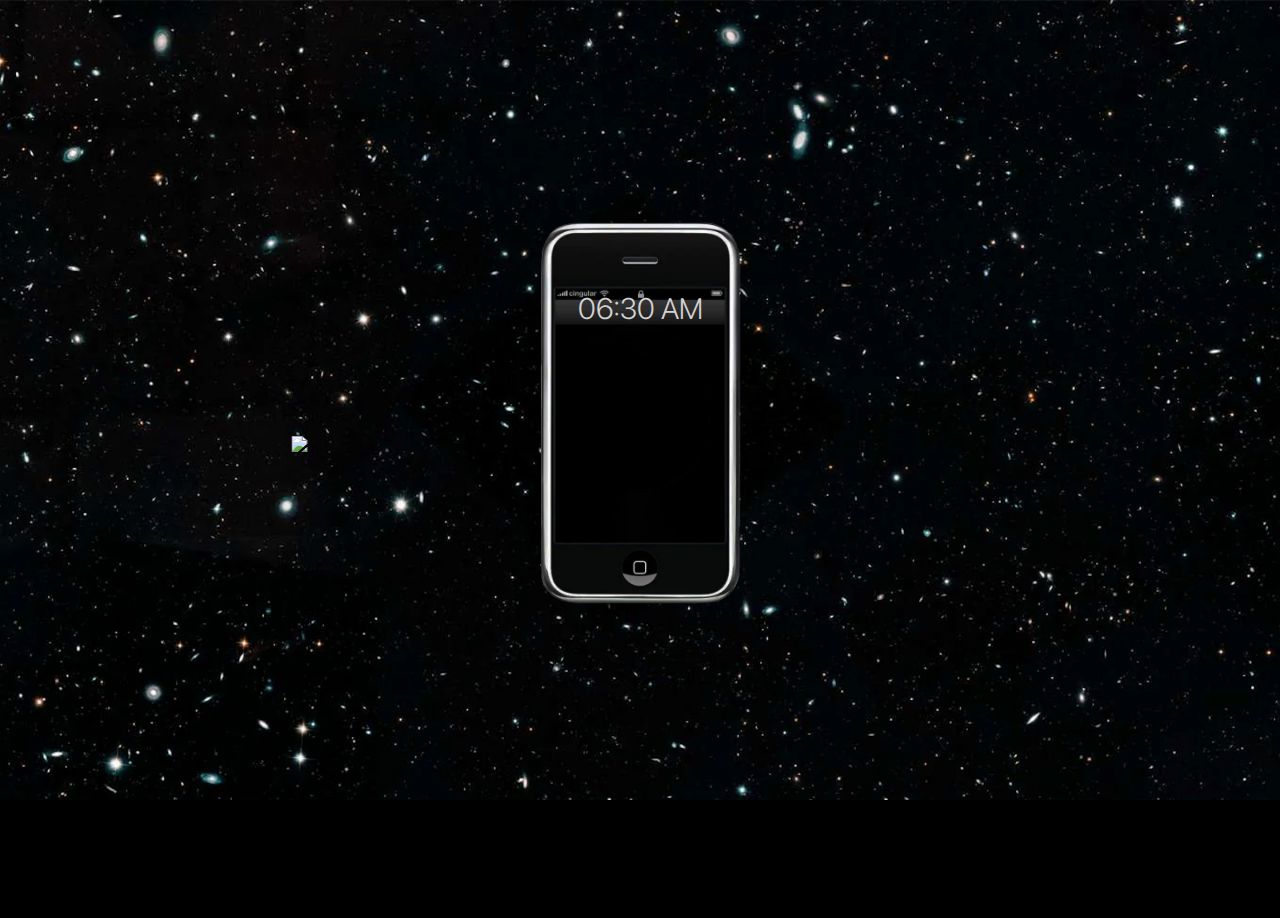
==== index.html @ c0d20ab9 "Update index.html" ====
<!-- I used chatGPT to assist with creating my pop up window on the HTML page. I also used it for general assistance, and as an education tool throughout my coding process -->
<!-- CODE FROM YOUTUBE TUTORIAL BY DECODE to create the time that appears on iPhone. The code has largely been modified from original-->
<!DOCTYPE html>
<html lang="en" >
<head>
  <meta charset="UTF-8">
  <title>unlock</title>
  <link rel="icon" type="text/css" href="favicon/lockfavicon.png">
  <link rel="stylesheet" href="./lockscreen.css">

</head>


<body style="background-color:rgb(0, 0, 0)";></body>

<body>




  <style>



    .container {
      position: relative;
      width: 100vw;
      height: 100vh;
    }
    
    .container img {
      width: 100%;
      height: auto;
    }
    
  
    .container .iPhone {

    position: absolute;
    top: 45.5%;
    left: 49.2%;
    width:21.3%;
    height:auto;
    transform: translate(-50%, -50%);
    -ms-transform: translate(-50%, -50%)


}


    .container .earthspinning {
    position: absolute;
    top: 49.3%;
    left: 49.95%;
    width:54.3%;
    height:auto;
    transform: translate(-50%, -50%);
    -ms-transform: translate(-50%, -50%);
    }



        .container .boxearth {

  
        position: absolute;
        top: 48.8%;
        left: 49.9%;
        transform: translate(-50%, -50%);
        -ms-transform: translate(-50%, -50%);
        cursor: url("emojis/pointyfingerbig.png"), auto;
        width:11%;
        height:20%;
        border-radius: 50%;
        border: 0px solid rgb(66, 255, 141);
        margin: 0;
        }

  .container .time {
    position: absolute;
      top: 34.2%;
      left: 50.04%;
      transform: translate(-50%, -50%);
      color: #d3d1d1;
      font-size: 185%;
    }



      /* Styling for the pop-up window */
  .popup {
    display: none;
    position: absolute;
    top: 46.6%;
    left: 49.89%;
    transform: translate(-50%, -50%);
    background-color: rgb(63, 63, 63);
    padding: 0px;
    border: 0.3em solid #6cf430;
    opacity:0.96;
    width: 39%; /* Adjust the width of the pop-up */
    height: 53%; /* Adjust the height of the pop-up */
    cursor: url("emojis/pointyfingerbig.png"), auto;
    z-index: 9999;
  }

  /* Styling for the close button */
.close-btn {
    position: absolute;
    top:-0.7%;
    right: 1.47%;
    color: #6cf430;
    font-size:200%;
    opacity:0.96;
    cursor: url("emojis/pointyfingerbig.png"), auto;
    z-index: 9999;
  }



  /* Styling for the image */
  .popup img {
    opacity: 0.96; /* Adjust the opacity of the image */
    width: 100%; /* Ensure the image doesn't exceed the width of the pop-up */
    height: 100%; /* Ensure the image doesn't exceed the height of the pop-up */
    position: absolute;
    object-fit: cover;
  }


</style>


<div class="container">
  <img src="space/space.png"; height="100%"; width="100%">
  <img src="iphone/iphonescreen2.png"; class="iPhone">
  <img class="earthspinning" src="iphone/earthspinningslow.gif">
  <a href="homescreen.html"><div class="boxearth"></div></a>
  <div class="time"></div>

</div>

<div id="popup" class="popup" draggable="true">
  <!-- Close button -->
  <span class="close-btn" onclick="closePopup()">&times;</span>
  <!-- Image -->
  <img src="popupwindow/popupwindow.png" alt="Image">
</div>




<script>

  
  function openPopup() {
    var popup = document.getElementById("popup");
    popup.style.display = "block";
  }
  
  function closePopup() {
    var popup = document.getElementById("popup");
    popup.style.display = "none";
  }
  </script>

//Make pop up appear after a few seconds...

<script>

document.addEventListener("DOMContentLoaded", function() {
  setTimeout(function() {
    var popup = document.getElementById('popup');
    popup.style.display = 'block';
  }, 1850); // 3000 milliseconds = 3 seconds
});

</script>




  <script  src="./script.js"></script>

</body>
</html>
---- lockscreen.css ----
@font-face {
	font-family: 'Noteworthy';
	src: url('fontsv2/SFLight.otf'); 
	font-style: normal;
	font-weight: normal;
}



html{
	cursor:url("emojis/pointyfinger.png"), auto;
	}

body{
	margin: 0px;
  overflow: hidden; /* Prevent scroll bars */
}


.time {
    font-family: "Noteworthy", sans-serif;
  }
  
  
  .container div{
      position: absolute;
      top: 34.2%;
      left: 50.04%;
      transform: translate(-50%, -50%);
      color: #d3d1d1;
      font-size: 185%;
    }
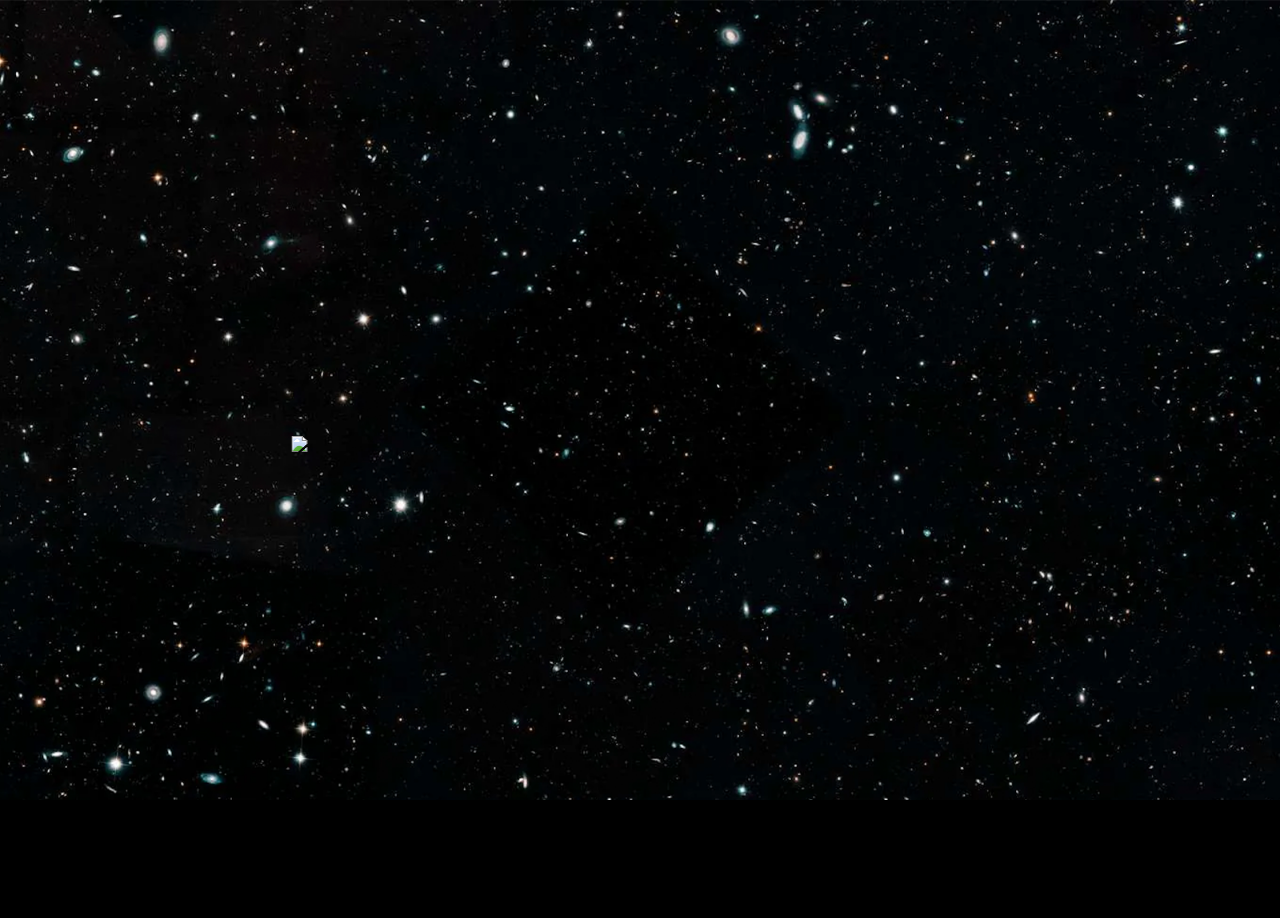
==== commit b2b888ac: "Update index.html" ====
--- a/index.html
+++ b/index.html
@@ -84,7 +84,14 @@
       color: #d3d1d1;
       font-size: 185%;
     }
-
+/* Media query for larger screens */
+@media screen and (min-width: 2000px) {
+  .container .time {
+    top: 33.8%;
+    left: 50.04%;
+    font-size: 285%;
+  }
+}
 
 
       /* Styling for the pop-up window */
@@ -96,10 +103,10 @@
     transform: translate(-50%, -50%);
     background-color: rgb(63, 63, 63);
     padding: 0px;
-    border: 0.3em solid #6cf430;
+    border: 0.35em solid #6cf430;
     opacity:0.96;
-    width: 39%; /* Adjust the width of the pop-up */
-    height: 53%; /* Adjust the height of the pop-up */
+    width: 45vw; /* Adjust the width of the pop-up relative to the viewport width */
+    height: calc(45vw * 0.75); /* Maintain a 4:3 aspect ratio (adjust the multiplier accordingly) */
     cursor: url("emojis/pointyfingerbig.png"), auto;
     z-index: 9999;
   }
@@ -110,7 +117,7 @@
     top:-0.7%;
     right: 1.47%;
     color: #6cf430;
-    font-size:200%;
+    font-size: 2.2vw;
     opacity:0.96;
     cursor: url("emojis/pointyfingerbig.png"), auto;
     z-index: 9999;
@@ -133,10 +140,10 @@
 
 <div class="container">
   <img src="space/space.png"; height="100%"; width="100%">
-  <img src="iphone/iphonescreen2.png"; class="iPhone">
+  <!-- <img src="iphone/iphonescreen2.png"; class="iPhone"> -->
   <img class="earthspinning" src="iphone/earthspinningslow.gif">
   <a href="homescreen.html"><div class="boxearth"></div></a>
-  <div class="time"></div>
+  <!-- <div class="time"></div> -->
 
 </div>
 
@@ -144,7 +151,7 @@
   <!-- Close button -->
   <span class="close-btn" onclick="closePopup()">&times;</span>
   <!-- Image -->
-  <img src="popupwindow/popupwindow.png" alt="Image">
+  <img src="popupwindow/popupwindow2.png" alt="Image">
 </div>
 
 
--- a/lockscreen.css
+++ b/lockscreen.css
@@ -21,12 +21,3 @@
     font-family: "Noteworthy", sans-serif;
   }
   
-  
-  .container div{
-      position: absolute;
-      top: 34.2%;
-      left: 50.04%;
-      transform: translate(-50%, -50%);
-      color: #d3d1d1;
-      font-size: 185%;
-    }
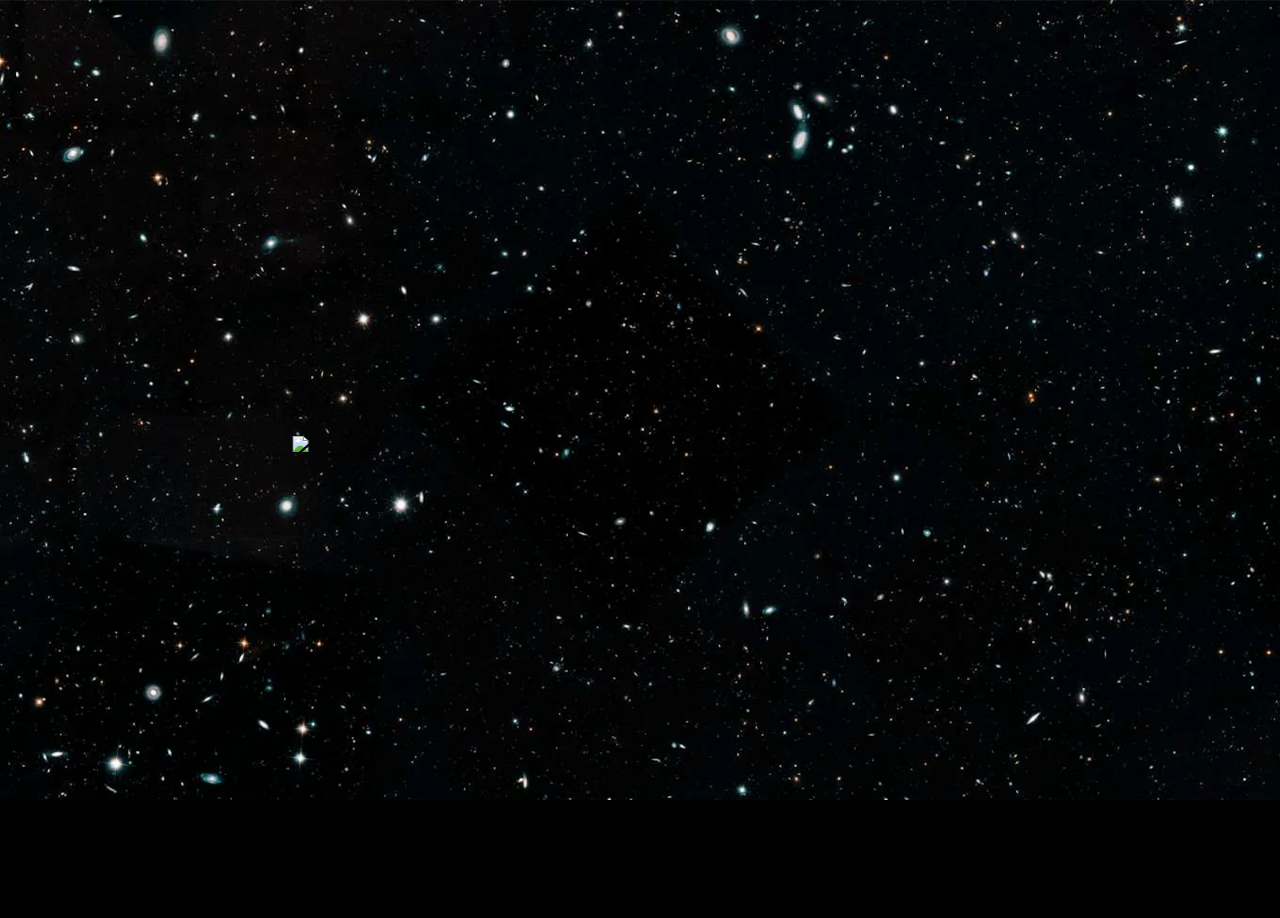
==== commit b8253163: "Update index.html" ====
--- a/index.html
+++ b/index.html
@@ -51,7 +51,7 @@
     .container .earthspinning {
     position: absolute;
     top: 49.3%;
-    left: 49.95%;
+    left: 50%;
     width:54.3%;
     height:auto;
     transform: translate(-50%, -50%);
